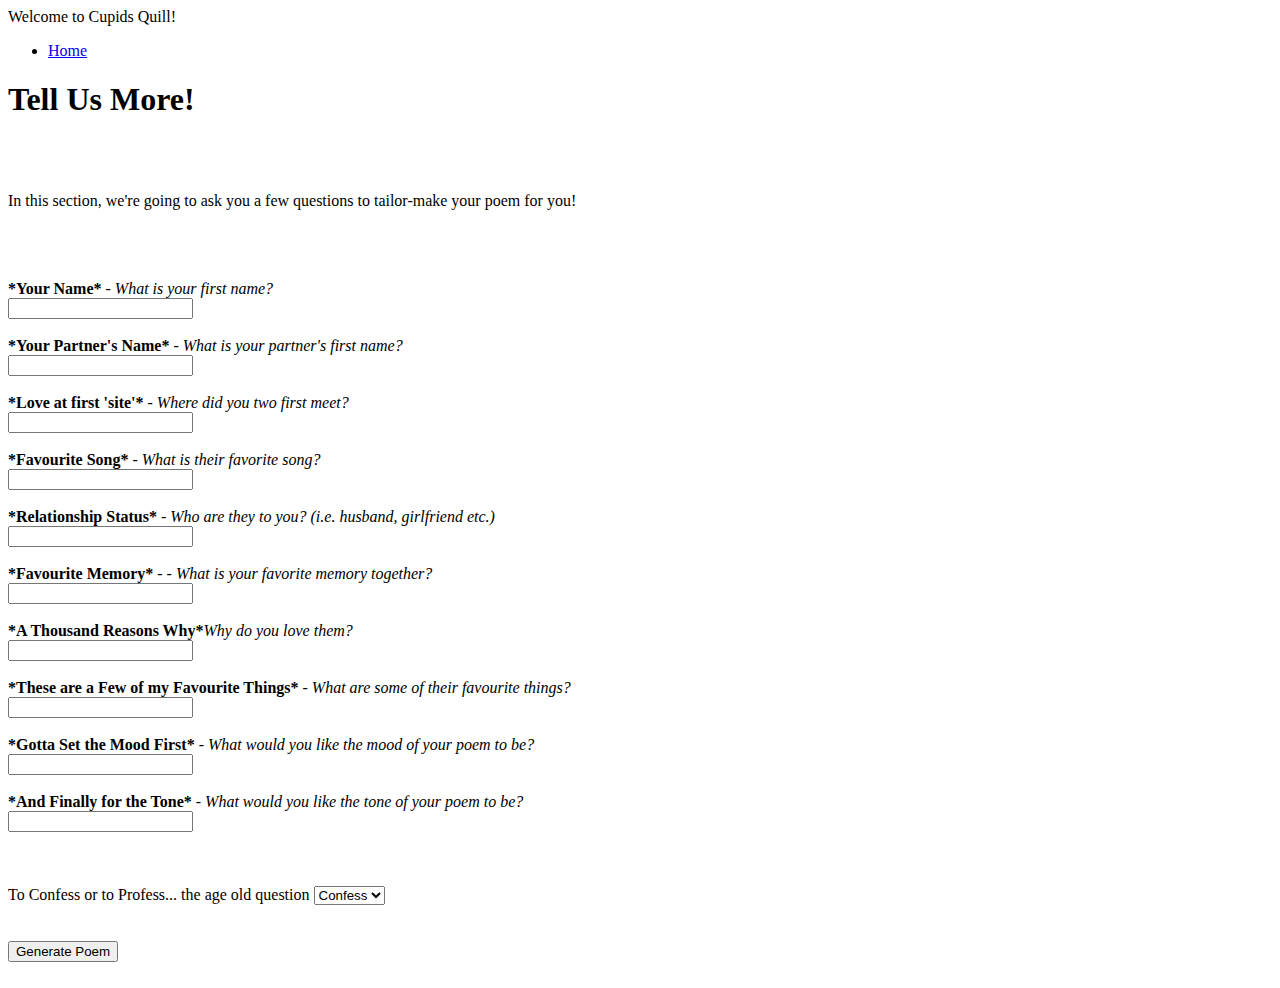
==== page2.html @ 2b05da48 "Add files via upload" ====
<!DOCTYPE html> 
<html>
    <head>
        <title> 
            A little more info...
        </title>
        <link rel = "stylesheet" href="css/style.css" />
        <link rel = "stylesheet" href="css/sections/header.css" />
    </head>

    <body> 
        <nav id="desktop-nav">

            <div class="logo">Welcome to Cupids Quill!</div>
      
            <div>
              <ul class="nav-links">
      
                <li><a href="#home" onclick="location.href='./#profile'">Home</a></li>
              </ul>
            </div>
      
          </nav>
        <h1> 
            Tell Us More! 
        </h1>
        <br>
        <br>
        <p> 
            In this section, we're going to ask you a few questions to tailor-make your poem for you!
        </p>
        <br>
        <br>
        <br>

        <form>
            <label for="sender_name"> <b> *Your Name*</b> - <i>What is your first name? </i></label><br>
            <input type="text" id="sender_name" name="sender_name"><br>
            
            <br> 

            <label for="recipient_name"> <b> *Your Partner's Name*</b> - <i> What is your partner's first name? </i></label><br>
            <input type="text" id="recipiesnt_name" name="recipient_name"><br>

            <br>
        

            <label for="meet"> <b> *Love at first 'site'*</b> - <i>Where did you two first meet?</i></label><br>
            <input type="text" id="meet" name="meet"><br>

            <br>

            <label for="fav_song"> <b> *Favourite Song*</b> -<i> What is their favorite song? </i></label><br>
            <input type="text" id="fav_song" name="fav_song"><br>
        
            <br>
            
            <label for="relationship_status"> <b> *Relationship Status*</b></b> - <i>Who are they to you? (i.e. husband, girlfriend etc.) </i></label><br>
            <input type="text" id="relationship_status" name="relationship_status"><br>
            
            <br> 
            <label for ="special_memory"> <b>*Favourite Memory*</b> - <i> - What is your favorite memory together? </i></label><br>
            <input type="text" id="special_memory" name="special_memory"><br>
            
            <br>
            
            <label for="love_reasons"> <b>*A Thousand Reasons Why*</b><i>Why do you love them? </i></label><br>
            <input type="text" id="love_reasons" name="love_reasosn"><br>
            <br>
            
            <label for="favourite_things"> <b>*These are a Few of my Favourite Things*</b> - <i>What are some of their favourite things? </i></label><br>
            <input type="text" id="favourite_things" name="favourite_things"><br>

            <br>
            
            <label for="letter_mood"> <b>*Gotta Set the Mood First* </b> - <i>What would you like the mood of your poem to be?</i> </label><br>
            <input type="text" id="letter_mood" name="letter_mood"><br>

            <br>
            
            <label for="letter_tone"> <b>*And Finally for the Tone*</b> - <i>What would you like the tone of your poem to be? </i></label><br>
            <input type="text" id="letter_tone" name="letter_tone"><br>
            <br>
            <br>
            <br>
            <label for="confess_proffess"> To Confess or to Profess... the age old question</label>



            <select name="confess_proffess" id="confess_proffess">
                <br>
                <br>
                <option value ="Confess"> Confess</option>
                <option value ="Profess"> Profess</option>
                <br>
            </select>
            <br>
            <br>
            <br>
            
            <button
            class ="generate-button" onclick=""> Generate Poem</button>

        </form>

        <br>

    </body>
</html>
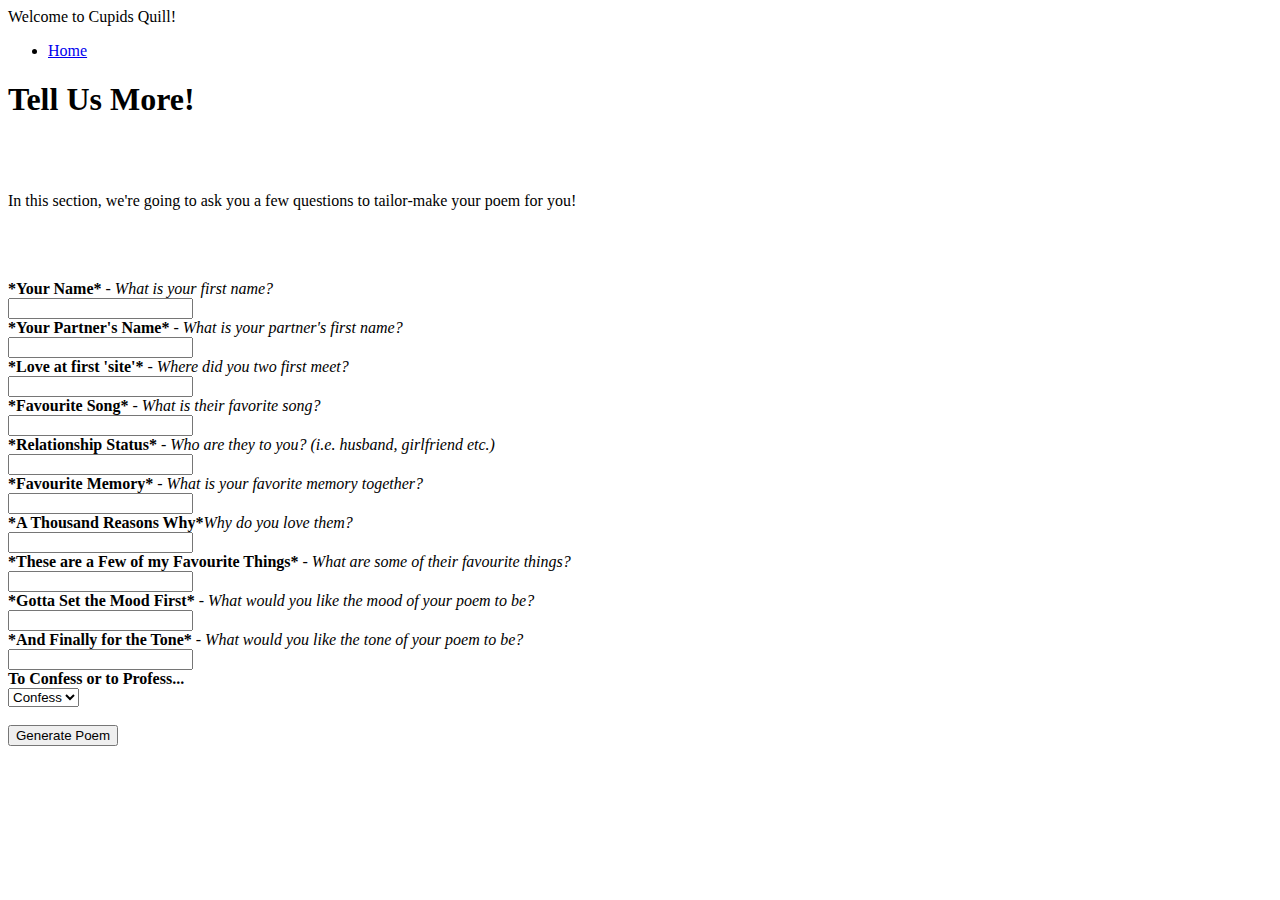
==== commit cb5eec97: "Add files via upload" ====
--- a/page2.html
+++ b/page2.html
@@ -4,8 +4,8 @@
         <title> 
             A little more info...
         </title>
-        <link rel = "stylesheet" href="css/style.css" />
-        <link rel = "stylesheet" href="css/sections/header.css" />
+        <link rel = "stylesheet" href="css/style2.css" />
+        <link rel = "stylesheet" href="css/sections/header2.css" />
     </head>
 
     <body> 
@@ -33,77 +33,89 @@
         <br>
         <br>
 
-        <form>
+        <form id="loveLetterForm">
             <label for="sender_name"> <b> *Your Name*</b> - <i>What is your first name? </i></label><br>
-            <input type="text" id="sender_name" name="sender_name"><br>
-            
-            <br> 
-
-            <label for="recipient_name"> <b> *Your Partner's Name*</b> - <i> What is your partner's first name? </i></label><br>
-            <input type="text" id="recipiesnt_name" name="recipient_name"><br>
-
-            <br>
+            <input type="text" id="sender_name" name="sender_name" required><br>
         
-
+            <label for="recipient_name"> <b> *Your Partner's Name*</b> - <i>What is your partner's first name? </i></label><br>
+            <input type="text" id="recipient_name" name="recipient_name" required><br>
+        
             <label for="meet"> <b> *Love at first 'site'*</b> - <i>Where did you two first meet?</i></label><br>
             <input type="text" id="meet" name="meet"><br>
-
-            <br>
-
+        
             <label for="fav_song"> <b> *Favourite Song*</b> -<i> What is their favorite song? </i></label><br>
             <input type="text" id="fav_song" name="fav_song"><br>
         
-            <br>
-            
-            <label for="relationship_status"> <b> *Relationship Status*</b></b> - <i>Who are they to you? (i.e. husband, girlfriend etc.) </i></label><br>
+            <label for="relationship_status"> <b> *Relationship Status*</b> - <i>Who are they to you? (i.e. husband, girlfriend etc.) </i></label><br>
             <input type="text" id="relationship_status" name="relationship_status"><br>
-            
-            <br> 
-            <label for ="special_memory"> <b>*Favourite Memory*</b> - <i> - What is your favorite memory together? </i></label><br>
+        
+            <label for="special_memory"> <b>*Favourite Memory*</b> - <i>What is your favorite memory together? </i></label><br>
             <input type="text" id="special_memory" name="special_memory"><br>
-            
-            <br>
-            
+        
             <label for="love_reasons"> <b>*A Thousand Reasons Why*</b><i>Why do you love them? </i></label><br>
-            <input type="text" id="love_reasons" name="love_reasosn"><br>
-            <br>
-            
+            <input type="text" id="love_reasons" name="love_reasons"><br>
+        
             <label for="favourite_things"> <b>*These are a Few of my Favourite Things*</b> - <i>What are some of their favourite things? </i></label><br>
             <input type="text" id="favourite_things" name="favourite_things"><br>
-
-            <br>
-            
+        
             <label for="letter_mood"> <b>*Gotta Set the Mood First* </b> - <i>What would you like the mood of your poem to be?</i> </label><br>
             <input type="text" id="letter_mood" name="letter_mood"><br>
-
-            <br>
-            
+        
             <label for="letter_tone"> <b>*And Finally for the Tone*</b> - <i>What would you like the tone of your poem to be? </i></label><br>
             <input type="text" id="letter_tone" name="letter_tone"><br>
-            <br>
-            <br>
-            <br>
-            <label for="confess_proffess"> To Confess or to Profess... the age old question</label>
-
-
-
-            <select name="confess_proffess" id="confess_proffess">
-                <br>
-                <br>
-                <option value ="Confess"> Confess</option>
-                <option value ="Profess"> Profess</option>
-                <br>
-            </select>
-            <br>
-            <br>
-            <br>
-            
-            <button
-            class ="generate-button" onclick=""> Generate Poem</button>
-
+        
+            <label for="confess_proffess"> <b>To Confess or to Profess...</b> </label><br>
+            <select id="confess_proffess">
+                <option value="confessing">Confess</option>
+                <option value="professing">Profess</option>
+            </select><br><br>
+        
+            <button type="submit" class="generate-button"> Generate Poem</button>
         </form>
-
-        <br>
-
+        
+        <!-- Display the generated letter -->
+        <div id="poemOutput"></div>
+        
+        <script>
+        document.getElementById("loveLetterForm").addEventListener("submit", async function(event) {
+            event.preventDefault(); // Prevent default form submission
+        
+            // Get form data
+            const formData = {
+                sender_name: document.getElementById("sender_name").value,
+                recipient_name: document.getElementById("recipient_name").value,
+                confession_type: document.getElementById("confess_proffess").value,
+                fav_song: document.getElementById("fav_song").value,
+                meet: document.getElementById("meet").value,
+                relationship_status: document.getElementById("relationship_status").value,
+                special_memory: document.getElementById("special_memory").value,
+                love_reasons: document.getElementById("love_reasons").value,
+                favourite_things: document.getElementById("favourite_things").value,
+                letter_mood: document.getElementById("letter_mood").value,
+                letter_tone: document.getElementById("letter_tone").value,
+                length_preference: "medium" // Default to medium length for now
+            };
+        
+            try {
+                // Send data to Flask backend
+                const response = await fetch("http://127.0.0.1:5000/generate-love-letter", {
+                    method: "POST",
+                    headers: { "Content-Type": "application/json" },
+                    body: JSON.stringify(formData)
+                });
+        
+                const result = await response.json();
+        
+                if (response.ok) {
+                    document.getElementById("poemOutput").innerHTML = `<h2>Your Love Letter:</h2><p>${result.letter}</p>`;
+                } else {
+                    document.getElementById("poemOutput").innerHTML = `<p style="color: red;">Error: ${result.error}</p>`;
+                }
+            } catch (error) {
+                console.error("Error:", error);
+                document.getElementById("poemOutput").innerHTML = `<p style="color: red;">Failed to connect to the server.</p>`;
+            }
+        });
+        </script>
     </body>
 </html>